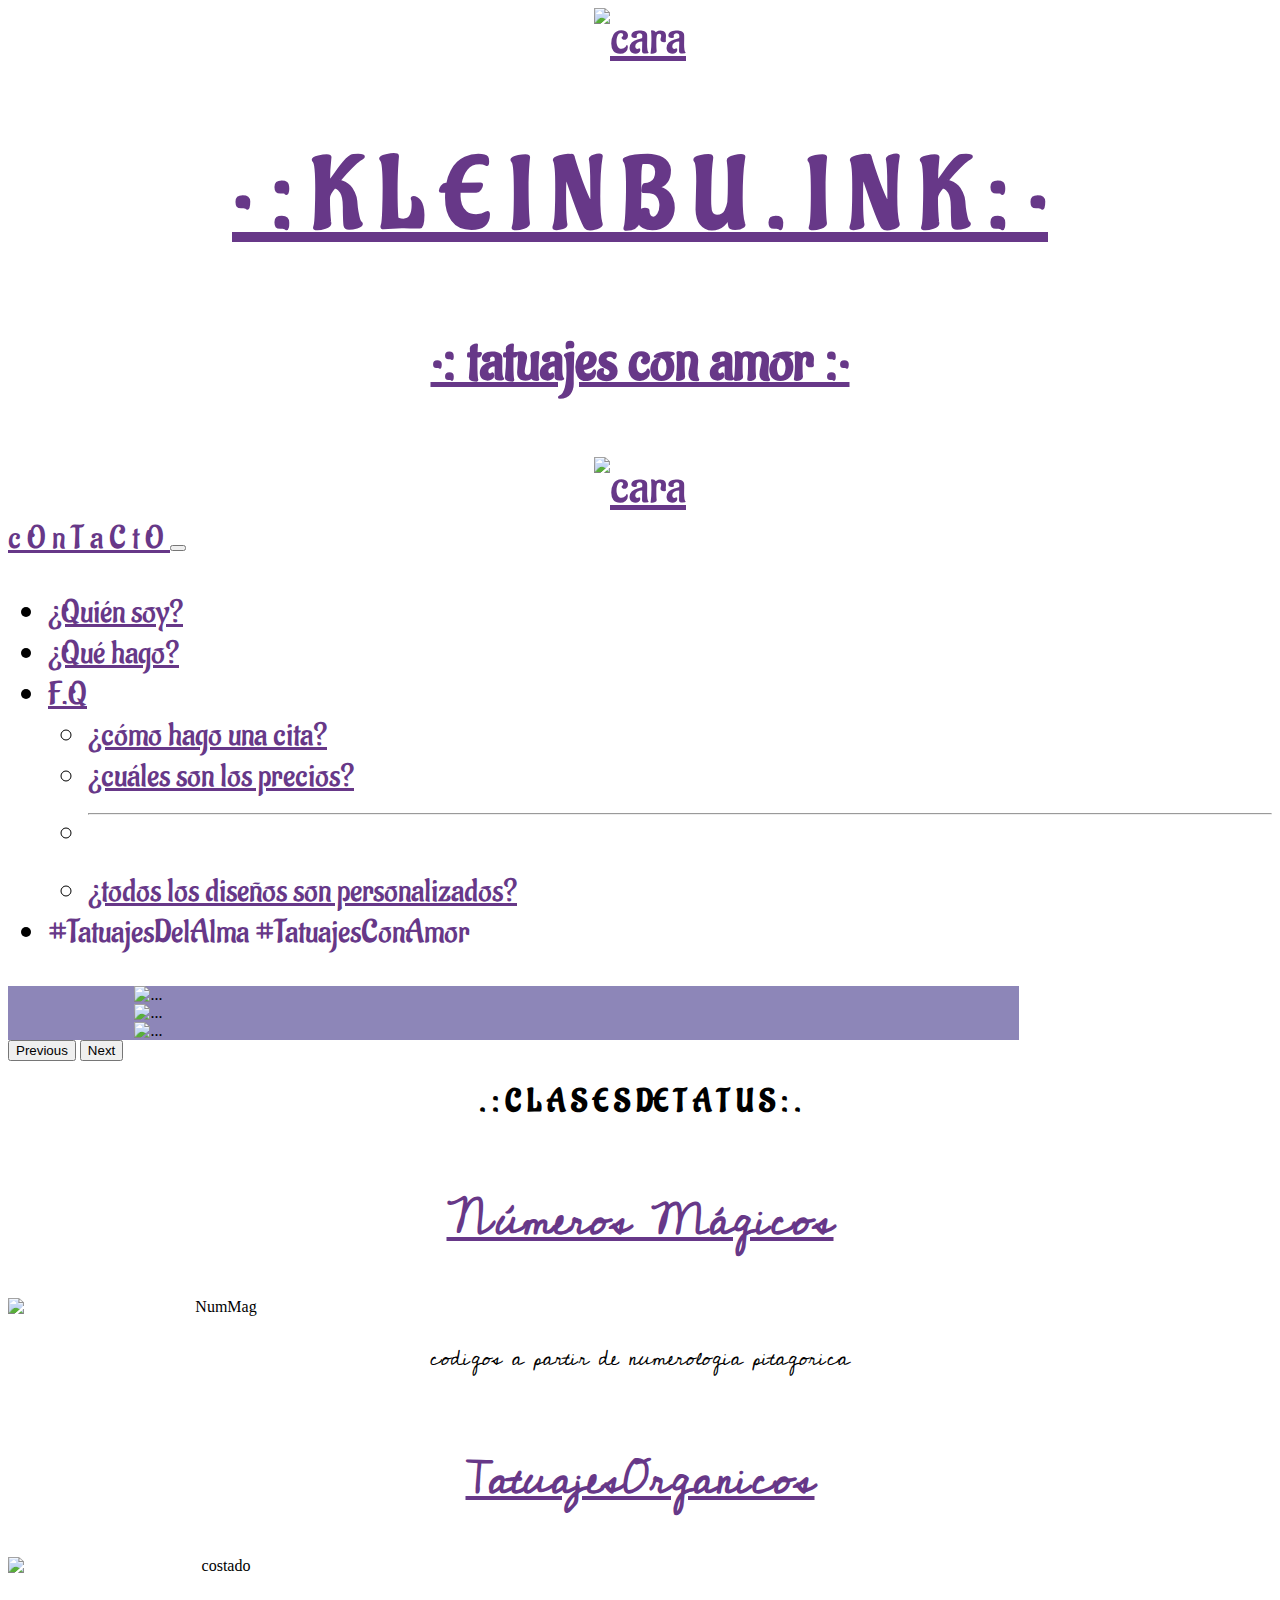
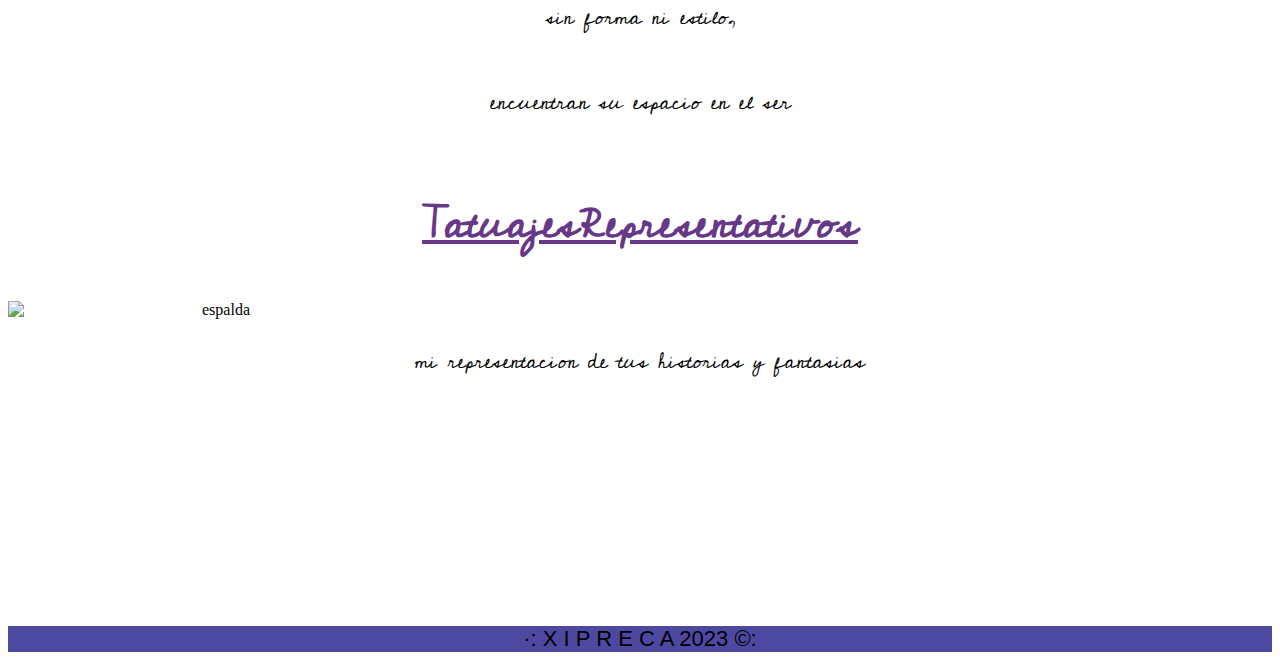
==== index.html @ fff0c5e1 "Add files via upload" ====
<!DOCTYPE html>
<html lang="sp">
  <head>
    <meta charset="utf-8" />
    <meta name="viewport" content="width=device-width, initial-scale=1" />
    <title> .: kleinbu :.</title>
    <link rel="stylesheet" href="style.css" />
    <link
      href="https://cdn.jsdelivr.net/npm/bootstrap@5.3.1/dist/css/bootstrap.min.css"
      rel="stylesheet"
      integrity="sha384-4bw+/aepP/YC94hEpVNVgiZdgIC5+VKNBQNGCHeKRQN+PtmoHDEXuppvnDJzQIu9"
      crossorigin="anonymous"
    />
  </head>

  <header>
    <div class="container-fluid">
      <div class="row">
        <div class="col-md-3 logo">
          <a href="https://www.instagram.com/kleinbu.ink">
            <img src="./IMG/cara.jpeg" alt="cara" width="100px" />
          </a>
        </div>

        <div class="col-md-6 blabla">
          <a href="https://www.instagram.com/kleinbu.ink">
            <h1>· : K L E I N B U . I N K : ·</h1>
            <h3>·: tatuajes con amor :·</h3>
          </a>
        </div>

        <div class="col-md-3 logo">
          <a href="https://www.instagram.com/kleinbu.ink">
            <img src="./IMG/cara.jpeg" alt="cara" width="100px" />
          </a>
        </div>
      </div>
    </div>

    <nav class="navbar navbar-expand-lg bg-body-tertiary ">
      <div class="container-fluid">
        <a class="navbar-brand" href="#"> c O n T a C t O </a>
        <button
          class="navbar-toggler"
          type="button"
          data-bs-toggle="collapse"
          data-bs-target="#navbarSupportedContent"
          aria-controls="navbarSupportedContent"
          aria-expanded="false"
          aria-label="Toggle navigation"
        >
          <span class="navbar-toggler-icon"></span>
        </button>
        <div class="collapse navbar-collapse" id="navbarSupportedContent">
          <ul class="navbar-nav me-auto mb-2 mb-lg-0">
            <li class="nav-item">
              <a class="nav-link active" aria-current="page" href="./quiensoy.html">
                ¿Quién soy?
              </a>
            </li>
            <li class="nav-item">
              <a class="nav-link" href="./quehago.html">¿Qué hago?</a>
            </li>
            <li class="nav-item dropdown">
              <a
                class="nav-link dropdown-toggle"
                href="#"
                role="button"
                data-bs-toggle="dropdown"
                aria-expanded="false"
              >
                F.Q
              </a>
              <ul class="dropdown-menu">
                <li>
                  <a class="dropdown-item" href="#"> ¿cómo hago una cita?</a>
                </li>
                <li>
                  <a class="dropdown-item" href="#">
                    ¿cuáles son los precios?</a
                  >
                </li>
                <li><hr class="dropdown-divider" /></li>
                <li>
                  <a class="dropdown-item" href="#"
                    >¿todos los diseños son personalizados?</a
                  >
                </li>
              </ul>
            </li>
            <li class="nav-item">
              <a class="nav-link disabled" aria-disabled="true"
                >#TatuajesDelAlma #TatuajesConAmor </a
              >
            </li>
          </ul>
          </form>
        </div>
      </div>
    </nav>
  </header>

  <body>
<div id="carouselExample" class="carousel slide">
  <div class="carousel-inner">
    <div class="carousel-item active">
      <img src="./IMG/cos.png" class="d-block w-100" alt="...">
    </div>
    <div class="carousel-item">
      <img src="./IMG/pechi.png" class="d-block w-100" alt="...">
    </div>
    <div class="carousel-item">
      <img src="./IMG/esp.png" class="d-block w-100" alt="...">
    </div>
  </div>
  <button class="carousel-control-prev" type="button" data-bs-target="#carouselExample" data-bs-slide="prev">
    <span class="carousel-control-prev-icon" aria-hidden="true"></span>
    <span class="visually-hidden">Previous</span>
  </button>
  <button class="carousel-control-next" type="button" data-bs-target="#carouselExample" data-bs-slide="next">
    <span class="carousel-control-next-icon" aria-hidden="true"></span>
    <span class="visually-hidden">Next</span>
  </button>
</div>

<div class="container-fluid">
  <H1> . : C L A S E S DE T A T U S : . </H1>
</div>


    <div class="container-fluid">
      <div class="row">

        <div class="col-md-4 bg-light dingding">
          <h2><a href="·"> Números Mágicos </a></h2>
          <img src="./IMG/pechi.png" alt="NumMag" width="420px" />
          <p>codigos a partir de numerologia pitagorica</p>
        </div>

        <div class="col-md-4 bg-light dingding">
         <h2><a href="#">TatuajesOrganicos</a></h2>
          <img src="./IMG/esp.png" alt="costado" width="420px" />
          <p>sin forma ni estilo,</p>
          <p> encuentran su espacio en el ser</p>
        </div>

        <div class="col-md-4 bg-light dingding">
          <h2><a href="#">TatuajesRepresentativos</a></h2>
          <img src="./IMG/rat.png" alt="espalda" width="420px" />
          <p>mi representacion de tus historias y fantasias</p>
        </div>
        
      </div>
    </div>

    <div class="container-fluid logo">
      <iframe
        width="333px"
        height="222px"
        src="https://www.youtube.com/embed/O275wnurMEQ"
        title="YouTube video player"
        frameborder="0"
        allow="accelerometer; autoplay; clipboard-write; encrypted-media; gyroscope; picture-in-picture; web-share"
        allowfullscreen
      ></iframe>
      <iframe
        width="333px"
        height="222px"
        src="https://www.youtube.com/embed/kahNSui7Cbw"
        title="YouTube video player"
        frameborder="0"
        allow="accelerometer; autoplay; clipboard-write; encrypted-media; gyroscope; picture-in-picture; web-share"
        allowfullscreen
      ></iframe>
      <iframe
        width="333px"
        height="222px"
        src="https://www.youtube.com/embed/BxOw3Zy_GxA"
        title="YouTube video player"
        frameborder="0"
        allow="accelerometer; autoplay; clipboard-write; encrypted-media; gyroscope; picture-in-picture; web-share"
        allowfullscreen
      ></iframe>
      <iframe
        width="333px"
        height="222px"
        src="https://www.youtube.com/embed/Q5J9i97Cyc8"
        title="YouTube video player"
        frameborder="0"
        allow="accelerometer; autoplay; clipboard-write; encrypted-media; gyroscope; picture-in-picture; web-share"
        allowfullscreen
      ></iframe>
    </div>

    <script
      src="https://cdn.jsdelivr.net/npm/bootstrap@5.3.0-alpha1/dist/js/bootstrap.bundle.min.js"
      integrity="sha384- w76AqPfDkMBDXo30jS1Sgez6pr3x5MlQ1ZAGC+nuZB+EYdgRZgiwxhTBTkF7CXvN"
      crossorigin="anonymous"
    ></script>

    
  </body>

  <footer class="dingding">·: X I P R E C A 2023 &copy:</footer>
</html>
---- style.css ----
@import url("https://fonts.googleapis.com/css2?family=Cedarville+Cursive");
@import url("https://fonts.googleapis.com/css2?family=Aladin&display=swap");
@import url("https://fonts.googleapis.com/css2?family=Sacramento&display=swap");

header {
  background-color: white;
  font-family: "Aladin", cursive;
  font-size: 50px;
}

nav {
  font-size: 33px;
}

h2 {
  font-family: "Cedarville Cursive", cursive;
  font-size: 44px;
  display: flex;
    flex-direction: row;
    align-content: center;
    justify-content: center;
    align-items: center;
}

h1{
    display: flex;
    flex-direction: row;
    align-content: center;
    justify-content: center;
    align-items: center;
    font-family: "Aladin", cursive;

} 

p{
  font-family: "Cedarville Cursive", cursive;
  font-size:22px;
}

.logo{
    display: flex;
    flex-direction: row;
    align-content: center;
    justify-content: center;
    align-items: center;
}
.blabla{
    display: flex;
    flex-direction: row;
    align-content: center;
    justify-content: center;
}
h3{
    display: flex;
    flex-direction: row;
    align-content: center;
    justify-content: center;
}
.dingding{
    display: flex;
    flex-direction: column;
    justify-content:center;
    text-align: center;
}

footer {
    background-color: rgb(77, 72, 160);
    font-family: Arial, Helvetica, sans-serif;
    font-size: 22px;
  }

.carousel-inner img {
    width: 60%;
    max-height: 600px;
    display: flex;
    flex-direction: row;
    justify-content: center;
    align-content: space-around;
    align-items: center;
    background-color: rgb(141, 134, 184);
    padding-right: 10%;
    padding-left: 10%;
}

a{
 color: rgb(103, 56, 136);
}
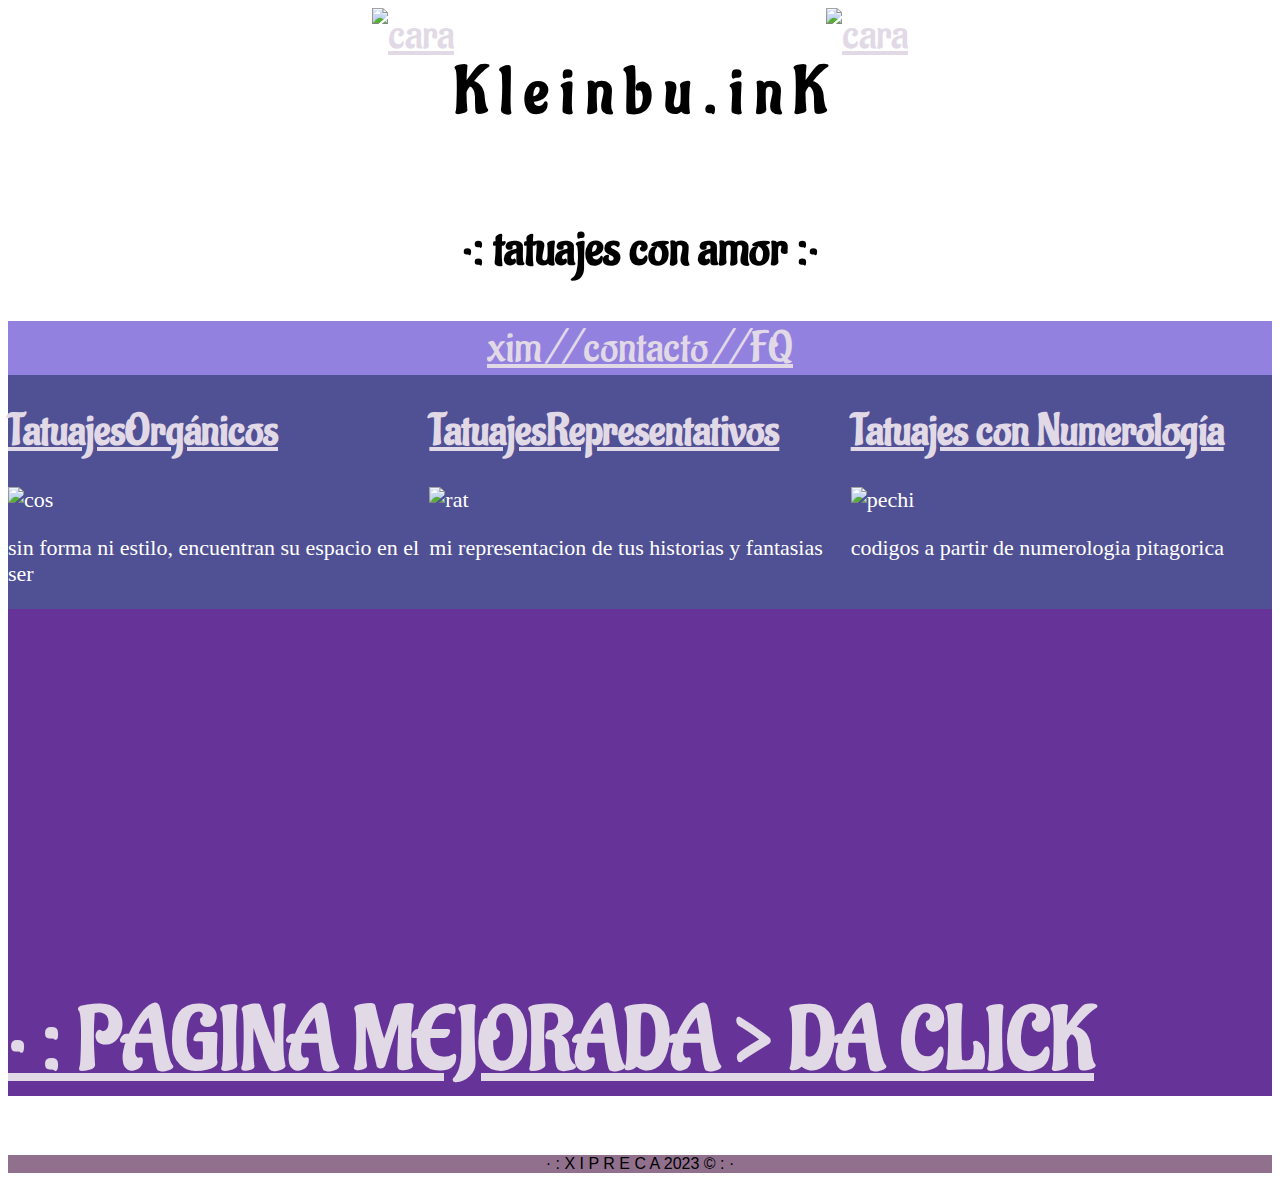
==== commit 9242eb09: "Add files via upload" ====
--- a/index.html
+++ b/index.html
@@ -1,205 +1,73 @@
 <!DOCTYPE html>
-<html lang="sp">
+<html lang="en">
   <head>
-    <meta charset="utf-8" />
-    <meta name="viewport" content="width=device-width, initial-scale=1" />
-    <title> .: kleinbu :.</title>
+    <meta charset="UTF-8" />
+    <meta name="viewport" content="width=device-width, initial-scale=1.0" />
     <link rel="stylesheet" href="style.css" />
-    <link
-      href="https://cdn.jsdelivr.net/npm/bootstrap@5.3.1/dist/css/bootstrap.min.css"
-      rel="stylesheet"
-      integrity="sha384-4bw+/aepP/YC94hEpVNVgiZdgIC5+VKNBQNGCHeKRQN+PtmoHDEXuppvnDJzQIu9"
-      crossorigin="anonymous"
-    />
+    <!-- siempre enlazarlos -->
+    <title> · k b . i n k · </title>
   </head>
 
-  <header>
-    <div class="container-fluid">
-      <div class="row">
-        <div class="col-md-3 logo">
-          <a href="https://www.instagram.com/kleinbu.ink">
-            <img src="./IMG/cara.jpeg" alt="cara" width="100px" />
-          </a>
-        </div>
+  <body>
 
-        <div class="col-md-6 blabla">
-          <a href="https://www.instagram.com/kleinbu.ink">
-            <h1>· : K L E I N B U . I N K : ·</h1>
-            <h3>·: tatuajes con amor :·</h3>
-          </a>
-        </div>
+    <header>
+      <div class="form">
+        <a href="https://www.instagram.com/kleinbu.ink">
+          <img src="./IMG/cara.jpeg" alt="cara" width= "123px"/> </a>
+        <h1>K l e i n b u . i n K</h1>
+        <a href="https://www.instagram.com/kleinbu.ink">
+          <img src="./IMG/cara.jpeg" alt="cara" width= "123px"/> </a>
+      </div>
+      <div class="form"> <h2> ·: tatuajes con amor :· </a> </div>
+     
+      <nav class="form">
 
-        <div class="col-md-3 logo">
-          <a href="https://www.instagram.com/kleinbu.ink">
-            <img src="./IMG/cara.jpeg" alt="cara" width="100px" />
-          </a>
+        <a href="#"> xim //  </a>
+        <a href="#"> contacto  // </a>
+        <a href="#"> FQ </a>
+
+      </nav>
+    </header>
+
+    <main>
+      <div class="contenedor">
+          <div class="caja">
+            <h4><a href="#"> TatuajesOrgánicos </a></h4>
+            <img src="./IMG/cos.png" alt="cos" width="420px"></img>
+            <p>sin forma ni estilo, encuentran su espacio en el ser</p>
+           </div>
+
+          <div class="caja">
+            <h4><a href="#"> TatuajesRepresentativos </a></h4>
+            <img src="./IMG/rat.png" alt="rat" width="420px"></img>
+            <p id="gira">mi representacion de tus historias y fantasias</p>
+           
+          </div>
+
+          <div class="caja">
+            <h4><a href="·"> Tatuajes con Numerología </a></h4>
+            <img src="./IMG/pechi.png" alt="pechi" width="420px"></img>
+            <p>codigos a partir de numerologia pitagorica</p>
+          </div>
+
         </div>
       </div>
-    </div>
 
-    <nav class="navbar navbar-expand-lg bg-body-tertiary ">
-      <div class="container-fluid">
-        <a class="navbar-brand" href="#"> c O n T a C t O </a>
-        <button
-          class="navbar-toggler"
-          type="button"
-          data-bs-toggle="collapse"
-          data-bs-target="#navbarSupportedContent"
-          aria-controls="navbarSupportedContent"
-          aria-expanded="false"
-          aria-label="Toggle navigation"
-        >
-          <span class="navbar-toggler-icon"></span>
-        </button>
-        <div class="collapse navbar-collapse" id="navbarSupportedContent">
-          <ul class="navbar-nav me-auto mb-2 mb-lg-0">
-            <li class="nav-item">
-              <a class="nav-link active" aria-current="page" href="./quiensoy.html">
-                ¿Quién soy?
-              </a>
-            </li>
-            <li class="nav-item">
-              <a class="nav-link" href="./quehago.html">¿Qué hago?</a>
-            </li>
-            <li class="nav-item dropdown">
-              <a
-                class="nav-link dropdown-toggle"
-                href="#"
-                role="button"
-                data-bs-toggle="dropdown"
-                aria-expanded="false"
-              >
-                F.Q
-              </a>
-              <ul class="dropdown-menu">
-                <li>
-                  <a class="dropdown-item" href="#"> ¿cómo hago una cita?</a>
-                </li>
-                <li>
-                  <a class="dropdown-item" href="#">
-                    ¿cuáles son los precios?</a
-                  >
-                </li>
-                <li><hr class="dropdown-divider" /></li>
-                <li>
-                  <a class="dropdown-item" href="#"
-                    >¿todos los diseños son personalizados?</a
-                  >
-                </li>
-              </ul>
-            </li>
-            <li class="nav-item">
-              <a class="nav-link disabled" aria-disabled="true"
-                >#TatuajesDelAlma #TatuajesConAmor </a
-              >
-            </li>
-          </ul>
-          </form>
-        </div>
+      <div class="form">
+        <iframe
+          width="580px"
+          height="320px"
+          src="https://www.youtube.com/embed/BxOw3Zy_GxA"
+          title="YouTube video player"
+          frameborder="0"
+          allow="accelerometer; autoplay; clipboard-write; encrypted-media; gyroscope; picture-in-picture; web-share"
+          allowfullscreen
+        ></iframe>
       </div>
-    </nav>
-  </header>
 
-  <body>
-<div id="carouselExample" class="carousel slide">
-  <div class="carousel-inner">
-    <div class="carousel-item active">
-      <img src="./IMG/cos.png" class="d-block w-100" alt="...">
-    </div>
-    <div class="carousel-item">
-      <img src="./IMG/pechi.png" class="d-block w-100" alt="...">
-    </div>
-    <div class="carousel-item">
-      <img src="./IMG/esp.png" class="d-block w-100" alt="...">
-    </div>
-  </div>
-  <button class="carousel-control-prev" type="button" data-bs-target="#carouselExample" data-bs-slide="prev">
-    <span class="carousel-control-prev-icon" aria-hidden="true"></span>
-    <span class="visually-hidden">Previous</span>
-  </button>
-  <button class="carousel-control-next" type="button" data-bs-target="#carouselExample" data-bs-slide="next">
-    <span class="carousel-control-next-icon" aria-hidden="true"></span>
-    <span class="visually-hidden">Next</span>
-  </button>
-</div>
+      <div>  <a href="./KB_/index.html"> <h1> · : PAGINA MEJORADA > DA CLICK </h1> </a> </div>
+    </main>
 
-<div class="container-fluid">
-  <H1> . : C L A S E S DE T A T U S : . </H1>
-</div>
-
-
-    <div class="container-fluid">
-      <div class="row">
-
-        <div class="col-md-4 bg-light dingding">
-          <h2><a href="·"> Números Mágicos </a></h2>
-          <img src="./IMG/pechi.png" alt="NumMag" width="420px" />
-          <p>codigos a partir de numerologia pitagorica</p>
-        </div>
-
-        <div class="col-md-4 bg-light dingding">
-         <h2><a href="#">TatuajesOrganicos</a></h2>
-          <img src="./IMG/esp.png" alt="costado" width="420px" />
-          <p>sin forma ni estilo,</p>
-          <p> encuentran su espacio en el ser</p>
-        </div>
-
-        <div class="col-md-4 bg-light dingding">
-          <h2><a href="#">TatuajesRepresentativos</a></h2>
-          <img src="./IMG/rat.png" alt="espalda" width="420px" />
-          <p>mi representacion de tus historias y fantasias</p>
-        </div>
-        
-      </div>
-    </div>
-
-    <div class="container-fluid logo">
-      <iframe
-        width="333px"
-        height="222px"
-        src="https://www.youtube.com/embed/O275wnurMEQ"
-        title="YouTube video player"
-        frameborder="0"
-        allow="accelerometer; autoplay; clipboard-write; encrypted-media; gyroscope; picture-in-picture; web-share"
-        allowfullscreen
-      ></iframe>
-      <iframe
-        width="333px"
-        height="222px"
-        src="https://www.youtube.com/embed/kahNSui7Cbw"
-        title="YouTube video player"
-        frameborder="0"
-        allow="accelerometer; autoplay; clipboard-write; encrypted-media; gyroscope; picture-in-picture; web-share"
-        allowfullscreen
-      ></iframe>
-      <iframe
-        width="333px"
-        height="222px"
-        src="https://www.youtube.com/embed/BxOw3Zy_GxA"
-        title="YouTube video player"
-        frameborder="0"
-        allow="accelerometer; autoplay; clipboard-write; encrypted-media; gyroscope; picture-in-picture; web-share"
-        allowfullscreen
-      ></iframe>
-      <iframe
-        width="333px"
-        height="222px"
-        src="https://www.youtube.com/embed/Q5J9i97Cyc8"
-        title="YouTube video player"
-        frameborder="0"
-        allow="accelerometer; autoplay; clipboard-write; encrypted-media; gyroscope; picture-in-picture; web-share"
-        allowfullscreen
-      ></iframe>
-    </div>
-
-    <script
-      src="https://cdn.jsdelivr.net/npm/bootstrap@5.3.0-alpha1/dist/js/bootstrap.bundle.min.js"
-      integrity="sha384- w76AqPfDkMBDXo30jS1Sgez6pr3x5MlQ1ZAGC+nuZB+EYdgRZgiwxhTBTkF7CXvN"
-      crossorigin="anonymous"
-    ></script>
-
-    
+    <footer id="mom"> · :  X I P R E C A 2023 &copy  : · </footer>
   </body>
-
-  <footer class="dingding">·: X I P R E C A 2023 &copy:</footer>
-</html>+</html>
--- a/style.css
+++ b/style.css
@@ -1,87 +1,75 @@
-@import url("https://fonts.googleapis.com/css2?family=Cedarville+Cursive");
-@import url("https://fonts.googleapis.com/css2?family=Aladin&display=swap");
-@import url("https://fonts.googleapis.com/css2?family=Sacramento&display=swap");
 
-header {
-  background-color: white;
-  font-family: "Aladin", cursive;
-  font-size: 50px;
+@import url('https://fonts.googleapis.com/css2?family=Aladin&display=swap');
+@import url('https://fonts.googleapis.com/css2?family=Sacramento&display=swap');
+
+a{
+    color:blueviolet;
+    color: rgb(225, 217, 230);
+    font-family: 'Aladin', cursive;
+    font-size: 44px;
 }
 
-nav {
-  font-size: 33px;
+header{
+    background-color: white;
+    font-family: 'Aladin', cursive;
+    font-size: 33px;
 }
 
-h2 {
-  font-family: "Cedarville Cursive", cursive;
-  font-size: 44px;
-  display: flex;
-    flex-direction: row;
-    align-content: center;
-    justify-content: center;
-    align-items: center;
+h3{
+    font-family: 'Sacramento', cursive;
+    font-size: 33px;
 }
 
-h1{
-    display: flex;
-    flex-direction: row;
-    align-content: center;
-    justify-content: center;
-    align-items: center;
-    font-family: "Aladin", cursive;
-
-} 
-
-p{
-  font-family: "Cedarville Cursive", cursive;
-  font-size:22px;
+body{
+    background-color: white;
 }
 
-.logo{
-    display: flex;
-    flex-direction: row;
-    align-content: center;
-    justify-content: center;
-    align-items: center;
-}
-.blabla{
-    display: flex;
-    flex-direction: row;
-    align-content: center;
-    justify-content: center;
-}
-h3{
-    display: flex;
-    flex-direction: row;
-    align-content: center;
-    justify-content: center;
-}
-.dingding{
-    display: flex;
-    flex-direction: column;
-    justify-content:center;
-    text-align: center;
+nav{
+    background-color:rgb(147, 129, 223);
 }
 
-footer {
+footer{
     background-color: rgb(77, 72, 160);
     font-family: Arial, Helvetica, sans-serif;
-    font-size: 22px;
-  }
+}
 
-.carousel-inner img {
-    width: 60%;
-    max-height: 600px;
+main{
+    background-color:rebeccapurple;
+    justify-content: center;
+    
+}
+
+#mom{
+    background-color: rgb(145, 112, 142);  
+    justify-content: center;
+    display: flex;
+}
+
+.contenedor{
     display: flex;
     flex-direction: row;
     justify-content: center;
-    align-content: space-around;
-    align-items: center;
-    background-color: rgb(141, 134, 184);
-    padding-right: 10%;
-    padding-left: 10%;
+
 }
 
-a{
- color: rgb(103, 56, 136);
-}+.lista{
+    flex-direction: row;
+    display: flex;
+    gap:10px;
+}
+
+.caja{
+    display: flex;
+    flex-direction: column;
+    justify-content: right;
+    width: 100%;
+    background-color: rgb(80, 80, 149);
+    color: white;
+    font-size: 22px;
+} 
+
+.form{
+    display: flex;
+    flex-direction: row;
+    justify-content: center;
+}
